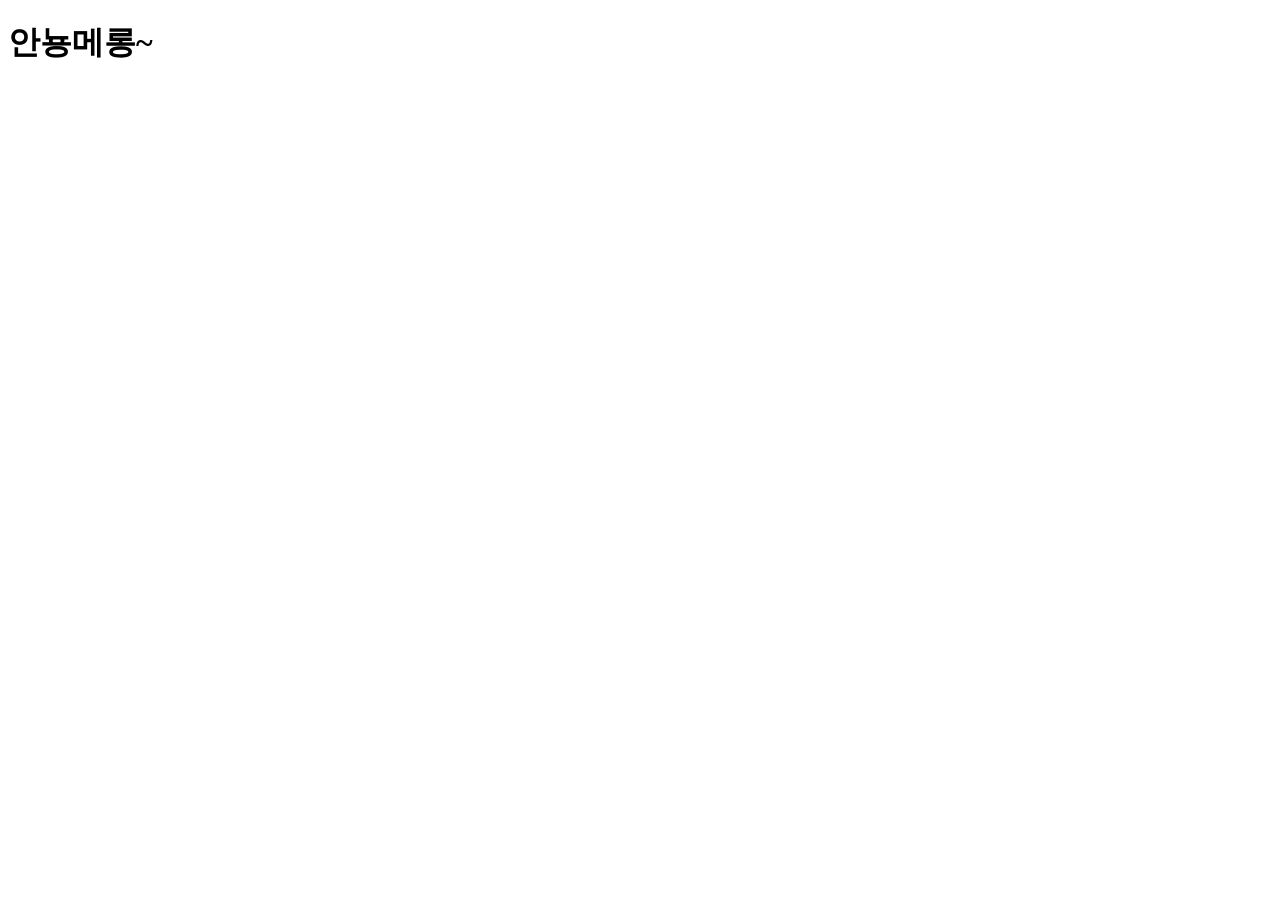
==== src/main/resources/static/index.html @ addcd7ca "스프링 MVC 컨트롤러 기본" ====
<!DOCTYPE html>
<html lang="en">
<head>
    <meta charset="UTF-8">
    <title>Title</title>
</head>
<body>
    <h1>안뇽메롱~</h1>

    <script>
        fetch('/chap01/hello')
            .then(res =>res.json())
            .then(data => {
                console.log(data);
            })
    </script>
</body>
</html>
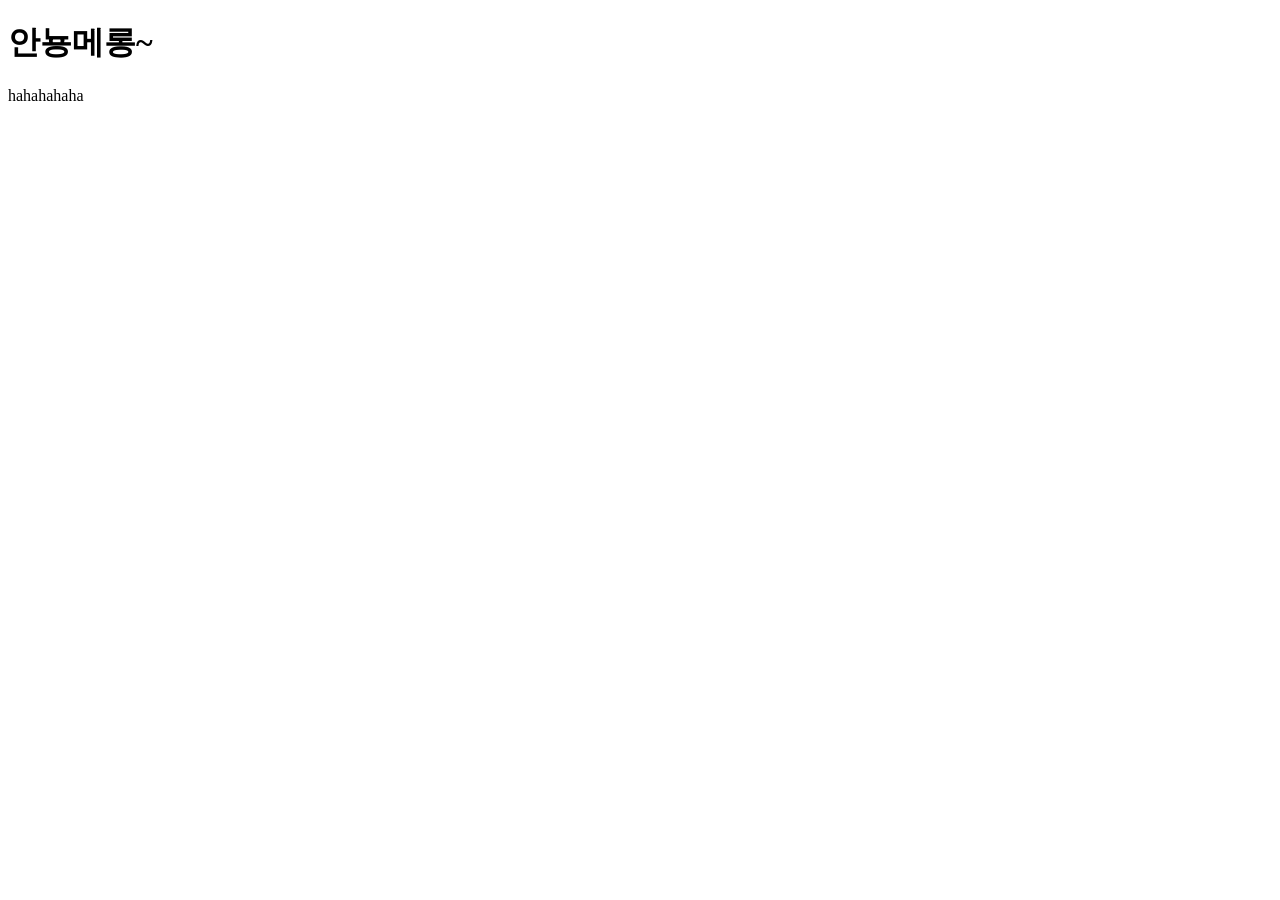
==== commit 7066475d: "게시글 관리 및 파일 업로드 초기 구현: Feed 엔터티, 예외처리 클래스, 파일 업로드 설정 및 컨트롤러 추가" ====
--- a/src/main/resources/static/index.html
+++ b/src/main/resources/static/index.html
@@ -3,12 +3,18 @@
 <head>
     <meta charset="UTF-8">
     <title>Title</title>
+    <link rel="stylesheet" href="/side.css">
 </head>
 <body>
     <h1>안뇽메롱~</h1>
+    <aside>
+        hahahahaha
+    </aside>
 
     <script>
-        fetch('/chap01/hello')
+        fetch('/chap2-2/hobby', {
+            method: 'POST'
+        })
             .then(res =>res.json())
             .then(data => {
                 console.log(data);
